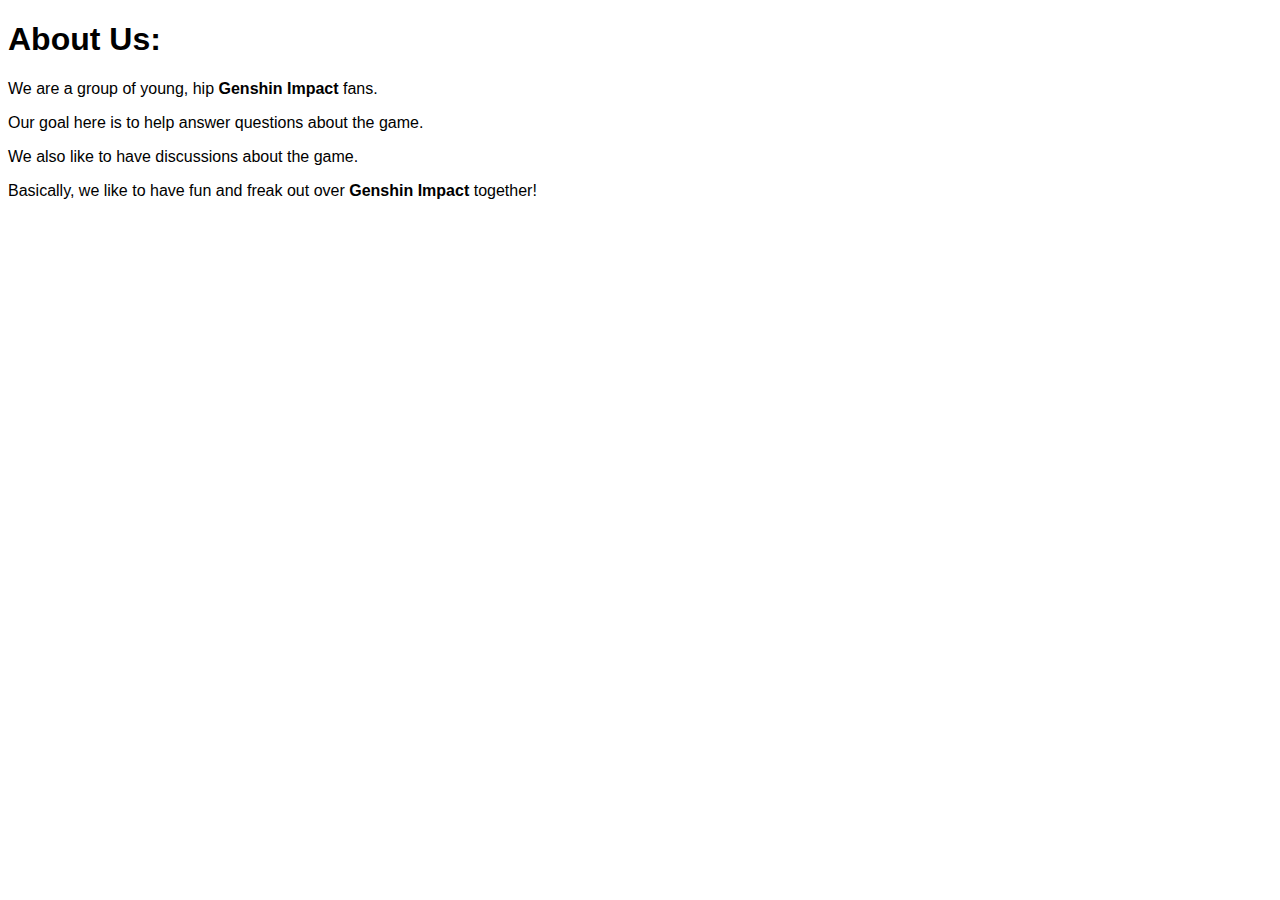
==== aboutUs.html @ a8603778 "init" ====
<!DOCTYPE html>
<html>
<head>
<link type="text/css" rel="stylesheet" href="css/stylesheet.css"/>
<title>Genshin Impact Fan Club</title>
</head>
<body>
<h1>About Us:</h1>
<p>We are a group of young, hip <strong>Genshin Impact</strong> fans.</p>
<p>Our goal here is to help answer questions about the game.</p>
<p>We also like to have discussions about the game.</p>
<p>Basically, we like to have fun and freak out over <strong>Genshin Impact</strong> together!</p>
</body>
</html>
---- css/stylesheet.css ----
title{
font-family: sans-serif;
}

body {
font-family: sans-serif;
}
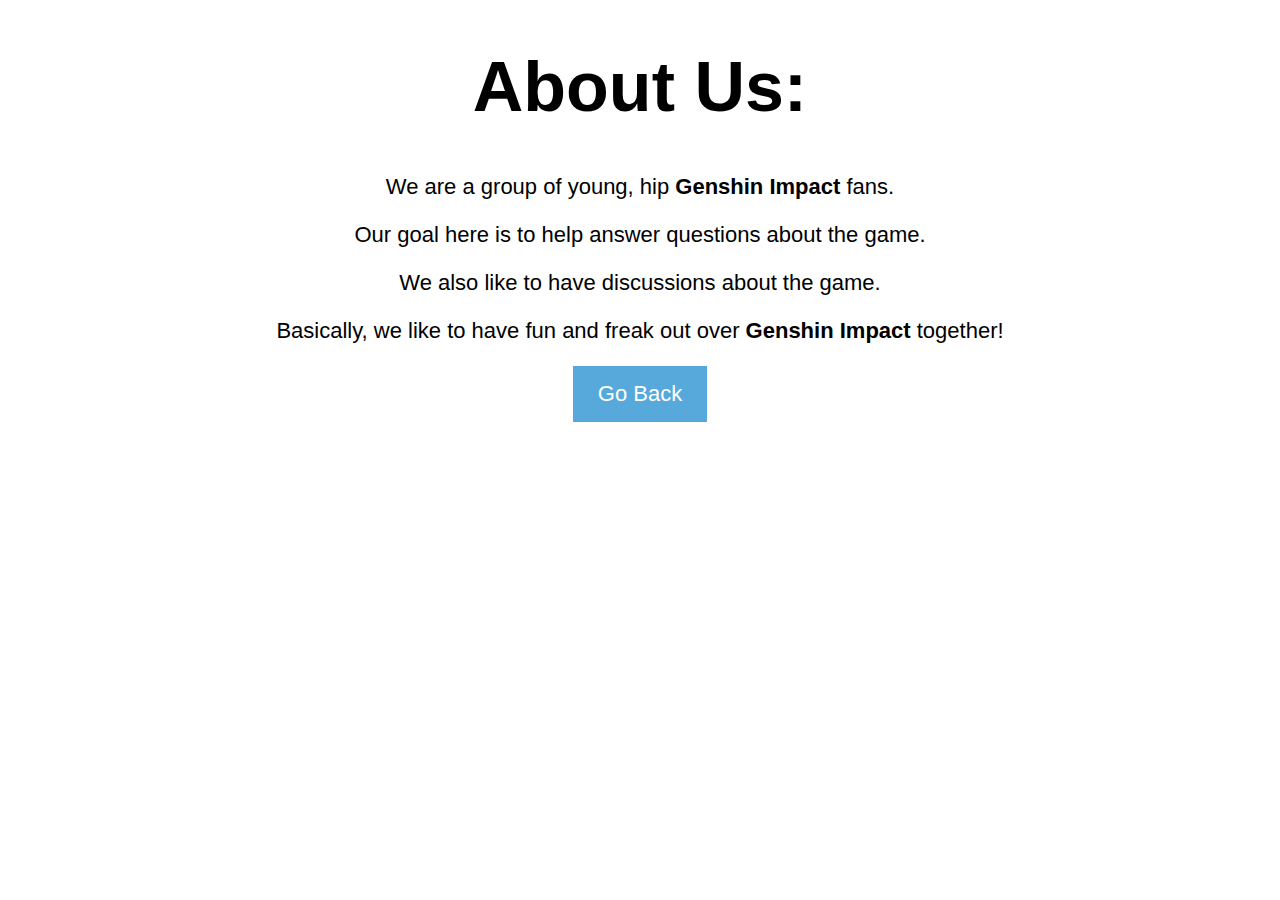
==== commit e0eb6c33: "added go back and fixed formatting" ====
--- a/aboutUs.html
+++ b/aboutUs.html
@@ -5,10 +5,17 @@
 <title>Genshin Impact Fan Club</title>
 </head>
 <body>
+<header>
 <h1>About Us:</h1>
+</header>
+<article>
 <p>We are a group of young, hip <strong>Genshin Impact</strong> fans.</p>
 <p>Our goal here is to help answer questions about the game.</p>
 <p>We also like to have discussions about the game.</p>
 <p>Basically, we like to have fun and freak out over <strong>Genshin Impact</strong> together!</p>
+</article>
+<article>
+<a href="https://az989yt.github.io/">Go Back</a>
+</article>
 </body>
 </html>--- a/css/stylesheet.css
+++ b/css/stylesheet.css
@@ -1,7 +1,32 @@
 title{
-font-family: sans-serif;
+    font-family: sans-serif;
 }
 
 body {
-font-family: sans-serif;
+    font-family: sans-serif;
+}
+
+a:link, a:visited {
+    background-color: #56a9da;
+    color: white;
+    padding: 15px 25px;
+    text-align: center;
+    text-decoration: none;
+    display: inline-block;
+}
+
+a:hover, a:active {
+    background-color: #4bbdff;
+}
+
+header {
+    text-align: center;
+    font-size: 35px;
+    color: black;
+  }
+
+article {
+    text-align: center;
+    font-size: 22px;
+    color: black;
 }